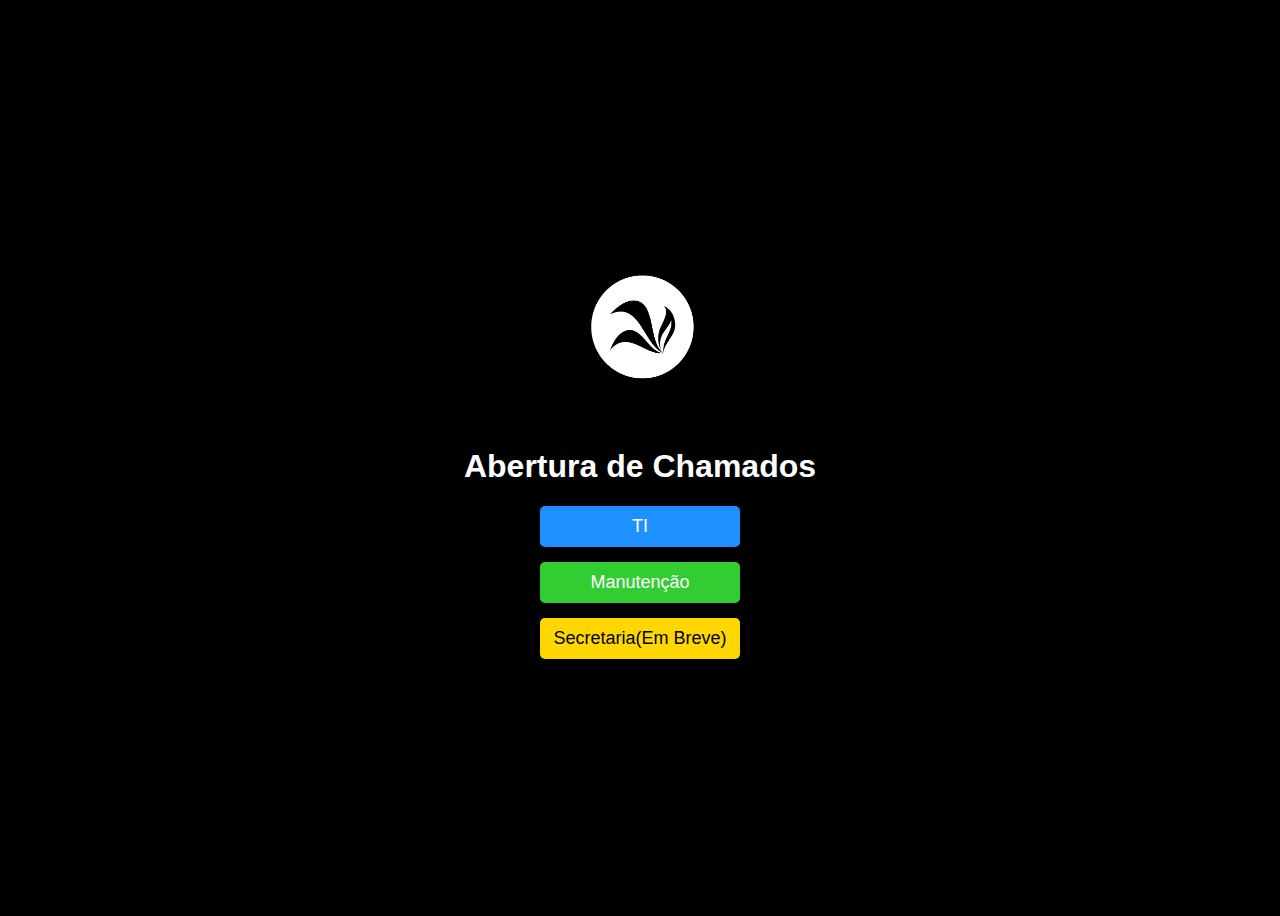
==== index.html @ dfd10575 "Init" ====
<!DOCTYPE html>
<html lang="pt-BR">
<head>
    <meta charset="UTF-8">
    <meta name="viewport" content="width=device-width, initial-scale=1.0">
    <title>Abertura de Chamados</title>
    <style>
        body {
            background-color: black;
            color: white;
            display: flex;
            flex-direction: column;
            align-items: center;
            justify-content: center;
            height: 100vh;
            font-family: Arial, sans-serif;
        }
        .logo {
            width: 150px;
            height: 150px;
            /* background-color: gray; */
            display: flex;
            align-items: center;
            justify-content: center;
            margin-bottom: 20px;
            border-radius: 10px;
        }
        .buttons {
            display: flex;
            flex-direction: column;
            gap: 15px;
        }
        button {
            width: 200px;
            padding: 10px;
            font-size: 18px;
            border: none;
            cursor: pointer;
            border-radius: 5px;
            transition: 0.3s;
        }
        .ti { background-color: #1E90FF; color: white; }
        .manutencao { background-color: #32CD32; color: white; }
        .secretaria { background-color: #FFD700; color: black; }
        button:hover {
            opacity: 0.8;
        }
    </style>
</head>
<body>
    <div class="logo"><img src="logopv.png" class="logo" alt="Logo Palavra Viva"></div>
    <h1>Abertura de Chamados</h1>
    <div class="buttons">
        <button class="ti" onclick="location.href='https://chamados.palavravivachurch.org/ti';">TI</button>
        <button class="manutencao" onclick="location.href='https://chamados.palavravivachurch.org//manutencao';">Manutenção</button>
        <button class="secretaria" disabled=true>Secretaria(Em Breve)</button>
    </div>
</body>
</html>
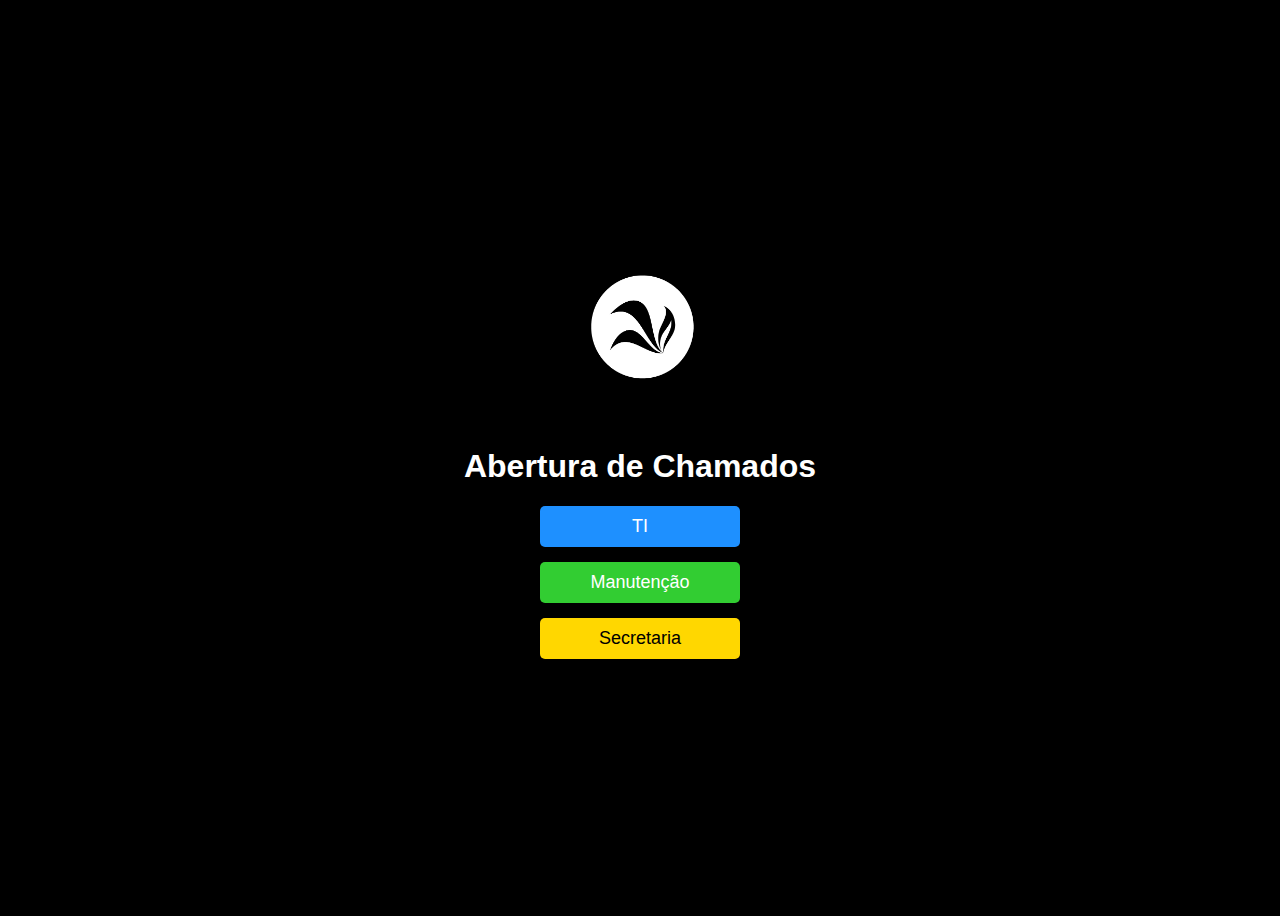
==== commit b3c85a4a: "Add form Secretaria e Manutenção" ====
--- a/index.html
+++ b/index.html
@@ -52,8 +52,8 @@
     <h1>Abertura de Chamados</h1>
     <div class="buttons">
         <button class="ti" onclick="location.href='https://chamados.palavravivachurch.org/ti';">TI</button>
-        <button class="manutencao" onclick="location.href='https://chamados.palavravivachurch.org//manutencao';">Manutenção</button>
-        <button class="secretaria" disabled=true>Secretaria(Em Breve)</button>
+        <button class="manutencao" onclick="location.href='https://chamados.palavravivachurch.org/manutencao';">Manutenção</button>
+        <button class="secretaria" onclick="location.href='https://chamados.palavravivachurch.org/secretaria';">Secretaria</button>
     </div>
 </body>
 </html>
